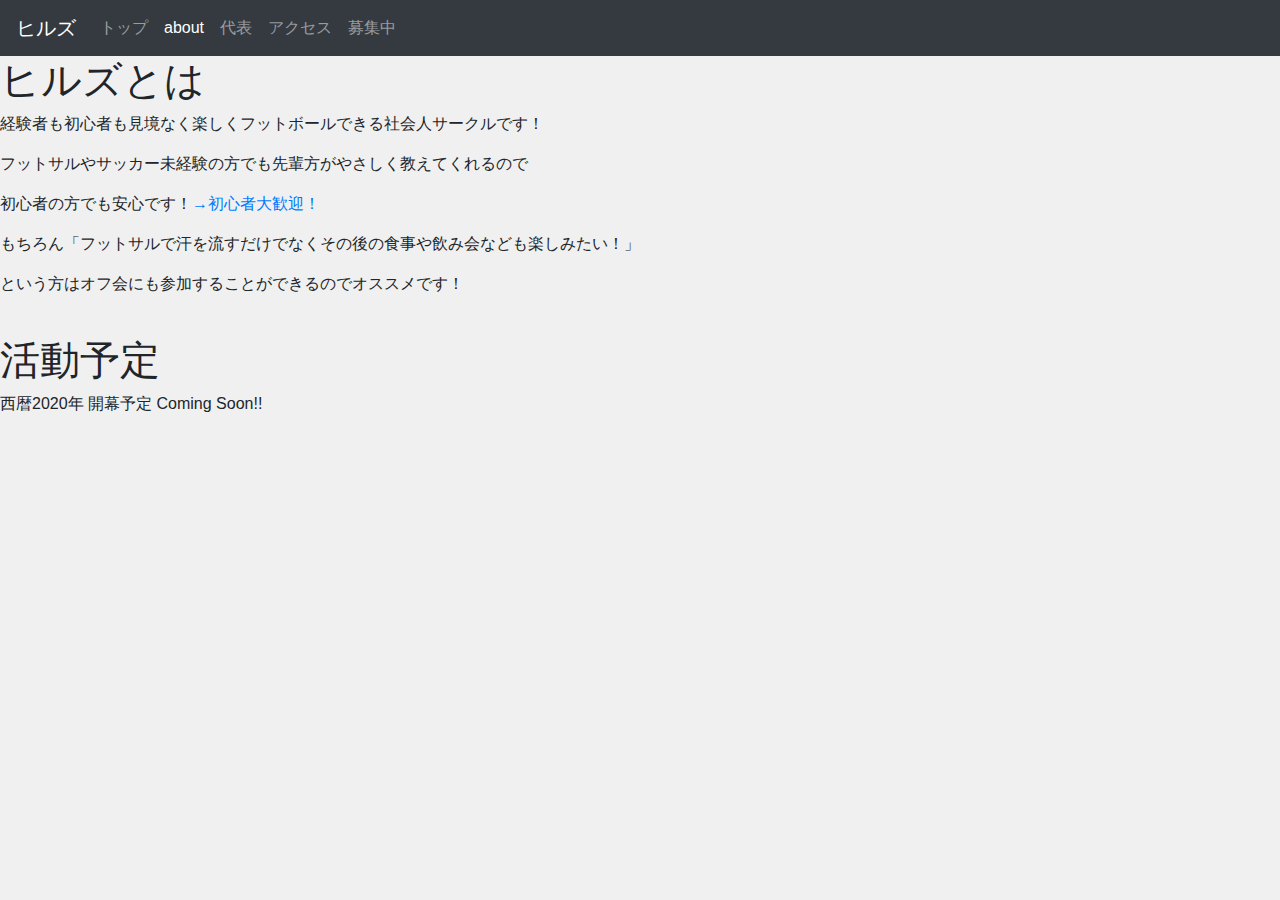
==== about.html @ 0e0a85de "first upload about.html" ====
<!DOCTYPE html>
<html lang="ja">
<head>
	<meta charset="UTF-8">
	<meta name="viewport" content="width=device-width, initial-scale=1.0">
	<meta http-equiv="X-UA-Compatible" content="ie=edge">
	<title>ヒルズ｜フットサル｜about</title>
	<link rel="stylesheet" href="https://stackpath.bootstrapcdn.com/bootstrap/4.4.1/css/bootstrap.min.css" integrity="sha384-Vkoo8x4CGsO3+Hhxv8T/Q5PaXtkKtu6ug5TOeNV6gBiFeWPGFN9MuhOf23Q9Ifjh" crossorigin="anonymous">
	<link rel="stylesheet" href="styles.css" type="text/css">
</head>
<body>


	<nav class="navbar navbar-expand-sm navbar-dark bg-dark">
		<!-- style="background-color: #DA5019" -->
		<a class="navbar-brand" href="./index.html">ヒルズ</a>
		<button class="navbar-toggler" data-toggle="collapse" data-target="#navbarNav">
			<span class="navbar-toggler-icon"></span>
		</button>
		<div class="collapse navbar-collapse" id="navbarNav">
			<ul class="navbar-nav mr-auto">
				<li class="nav-item">
					<a class="nav-link" href="./index.html">トップ</a>
				</li>
				<li class="nav-item active">
					<a class="nav-link" href="./about.html">about</a>
				</li>
				<li class="nav-item">
					<a class="nav-link" href="#">代表</a>
				</li>
				<li class="nav-item">
					<a class="nav-link" href="#">アクセス</a>
				</li>
				<li class="nav-item">
					<a class="nav-link" href="#">募集中</a>
				</li>
			</ul>
		</div>
	</nav>

	<h1>ヒルズとは</h1>
	<p>経験者も初心者も見境なく楽しくフットボールできる社会人サークルです！</p>
	<p>フットサルやサッカー未経験の方でも先輩方がやさしく教えてくれるので</p>
  <p>初心者の方でも安心です！<a href="">→初心者大歓迎！</a></p>
	<p>もちろん「フットサルで汗を流すだけでなくその後の食事や飲み会なども楽しみたい！」</p>
	<p>という方はオフ会にも参加することができるのでオススメです！</p>
	<br>

	<h1>活動予定</h1>
	<p>西暦2020年 開幕予定 Coming Soon!!</p>


	<script src="https://code.jquery.com/jquery-3.4.1.slim.min.js" integrity="sha384-J6qa4849blE2+poT4WnyKhv5vZF5SrPo0iEjwBvKU7imGFAV0wwj1yYfoRSJoZ+n" crossorigin="anonymous"></script>
	<script src="https://stackpath.bootstrapcdn.com/bootstrap/4.4.1/js/bootstrap.min.js" integrity="sha384-wfSDF2E50Y2D1uUdj0O3uMBJnjuUD4Ih7YwaYd1iqfktj0Uod8GCExl3Og8ifwB6" crossorigin="anonymous"></script>
</body>

</html>
---- styles.css ----
body {
	background-color: #F0F0F0;
	/* background-color: #CCCCCC; */
}

/* .navbar-light .navbar-nav .nav-link {
	color: #ECACB5;
}

.navbar-light .navbar-nav .nav-link:focus, .navbar-light .navbar-nav .nav-link:hover {
	color: #DA6272;
}

.navbar-light .navbar-nav .active>.nav-link, .navbar-light .navbar-nav .nav-link.active, .navbar-light .navbar-nav .nav-link.show, .navbar-light .navbar-nav .show>.nav-link {
    color: #DA6272;
} */

.resizeimage {
	max-width: 640px;
}
.resizeimage img{
	
	width: 100%;
	/* object-position: 100% 50%; */
}

/* .topimg {

} */

.img-gallery {
	padding: 50px;
}

.img-title {
	text-align: center;
	margin: 10px 0;
}

img {
	width: 100%;
}
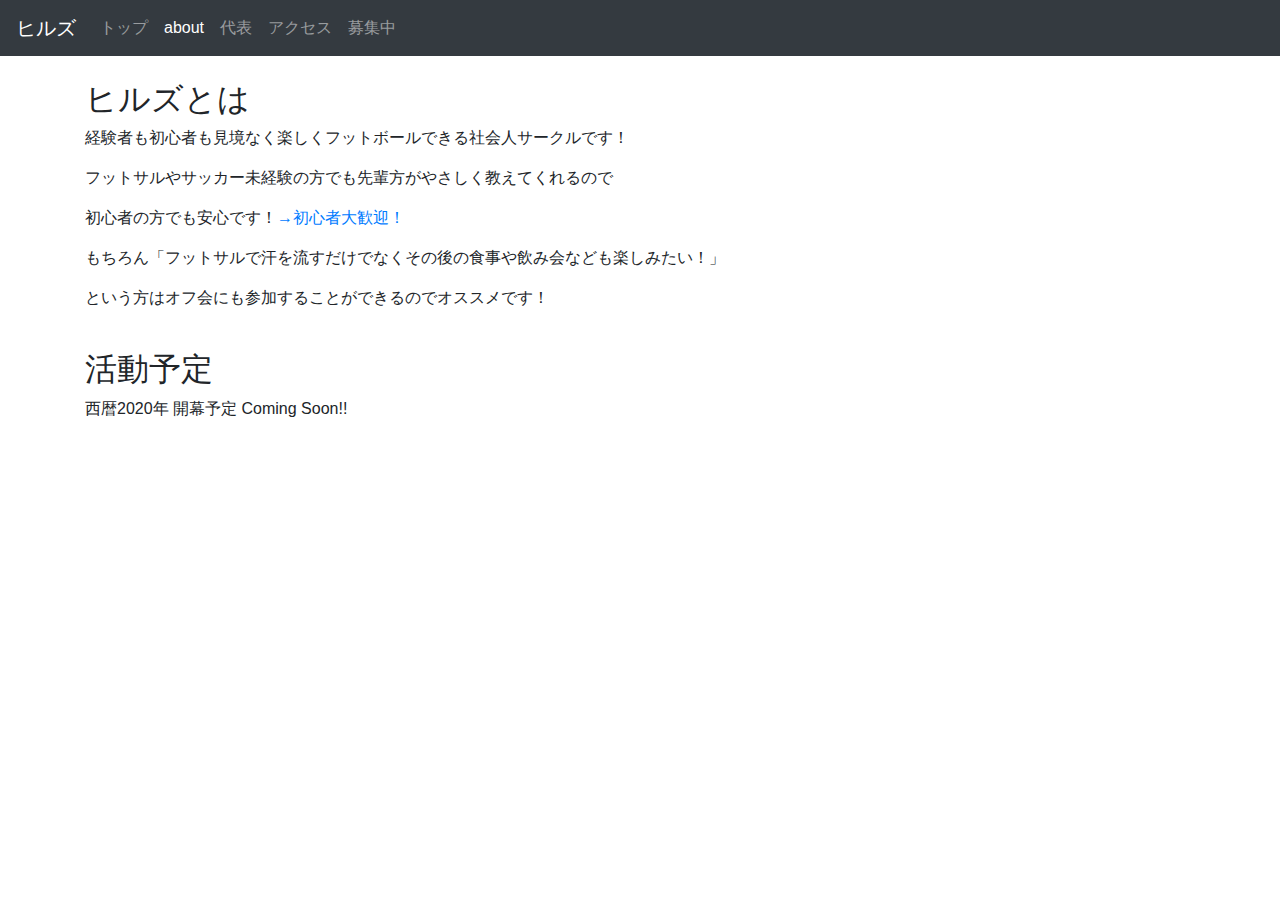
==== commit c094234f: "update index.html" ====
--- a/about.html
+++ b/about.html
@@ -6,11 +6,9 @@
 	<meta http-equiv="X-UA-Compatible" content="ie=edge">
 	<title>ヒルズ｜フットサル｜about</title>
 	<link rel="stylesheet" href="https://stackpath.bootstrapcdn.com/bootstrap/4.4.1/css/bootstrap.min.css" integrity="sha384-Vkoo8x4CGsO3+Hhxv8T/Q5PaXtkKtu6ug5TOeNV6gBiFeWPGFN9MuhOf23Q9Ifjh" crossorigin="anonymous">
-	<link rel="stylesheet" href="styles.css" type="text/css">
+	<link rel="stylesheet" href="css/about.css" type="text/css">
 </head>
 <body>
-
-
 	<nav class="navbar navbar-expand-sm navbar-dark bg-dark">
 		<!-- style="background-color: #DA5019" -->
 		<a class="navbar-brand" href="./index.html">ヒルズ</a>
@@ -26,28 +24,32 @@
 					<a class="nav-link" href="./about.html">about</a>
 				</li>
 				<li class="nav-item">
-					<a class="nav-link" href="#">代表</a>
+					<a class="nav-link" href="./representative.html">代表</a>
 				</li>
 				<li class="nav-item">
-					<a class="nav-link" href="#">アクセス</a>
+					<a class="nav-link" href="./access.html"">アクセス</a>
 				</li>
 				<li class="nav-item">
-					<a class="nav-link" href="#">募集中</a>
+					<a class="nav-link" href="./wanted.html">募集中</a>
 				</li>
 			</ul>
 		</div>
 	</nav>
 
-	<h1>ヒルズとは</h1>
-	<p>経験者も初心者も見境なく楽しくフットボールできる社会人サークルです！</p>
-	<p>フットサルやサッカー未経験の方でも先輩方がやさしく教えてくれるので</p>
-  <p>初心者の方でも安心です！<a href="">→初心者大歓迎！</a></p>
-	<p>もちろん「フットサルで汗を流すだけでなくその後の食事や飲み会なども楽しみたい！」</p>
-	<p>という方はオフ会にも参加することができるのでオススメです！</p>
-	<br>
-
-	<h1>活動予定</h1>
-	<p>西暦2020年 開幕予定 Coming Soon!!</p>
+	<div class="container">
+		<br>
+		<h2>ヒルズとは</h2>
+		<p>経験者も初心者も見境なく楽しくフットボールできる社会人サークルです！</p>
+		<p>フットサルやサッカー未経験の方でも先輩方がやさしく教えてくれるので</p>
+		<p>初心者の方でも安心です！<a href="">→初心者大歓迎！</a></p>
+		<p>もちろん「フットサルで汗を流すだけでなくその後の食事や飲み会なども楽しみたい！」</p>
+		<p>という方はオフ会にも参加することができるのでオススメです！</p>
+		<br>
+	</div>
+	<div class="container">
+		<h2>活動予定</h2>
+		<p>西暦2020年 開幕予定 Coming Soon!!</p>
+	</div>
 
 
 	<script src="https://code.jquery.com/jquery-3.4.1.slim.min.js" integrity="sha384-J6qa4849blE2+poT4WnyKhv5vZF5SrPo0iEjwBvKU7imGFAV0wwj1yYfoRSJoZ+n" crossorigin="anonymous"></script>
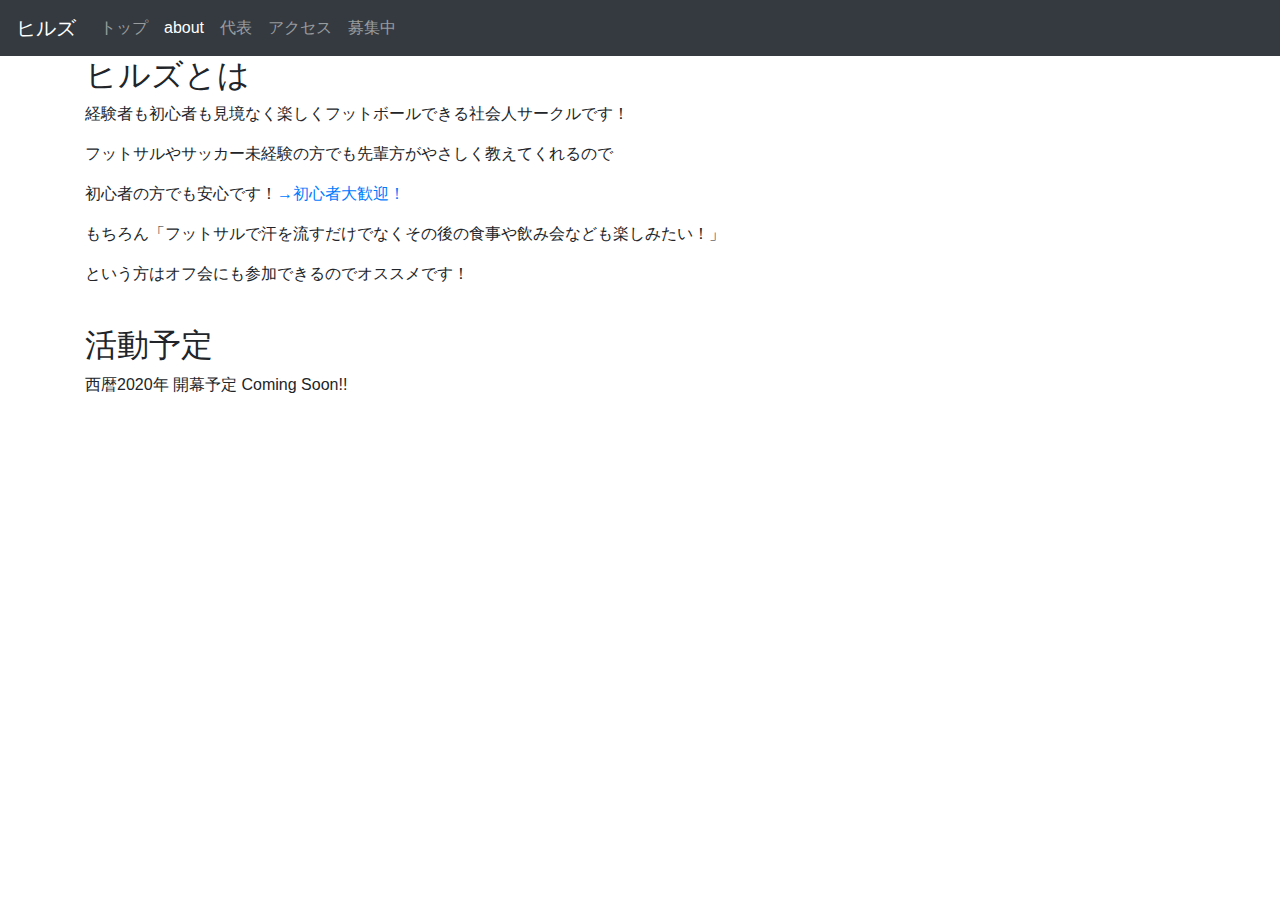
==== commit 6a8a6b4a: "upload about.html" ====
--- a/about.html
+++ b/about.html
@@ -36,14 +36,13 @@
 		</div>
 	</nav>
 
-	<div class="container">
-		<br>
+	<div class="space container">
 		<h2>ヒルズとは</h2>
 		<p>経験者も初心者も見境なく楽しくフットボールできる社会人サークルです！</p>
 		<p>フットサルやサッカー未経験の方でも先輩方がやさしく教えてくれるので</p>
-		<p>初心者の方でも安心です！<a href="">→初心者大歓迎！</a></p>
+		<p>初心者の方でも安心です！<a href="./wanted.html">→初心者大歓迎！</a></p>
 		<p>もちろん「フットサルで汗を流すだけでなくその後の食事や飲み会なども楽しみたい！」</p>
-		<p>という方はオフ会にも参加することができるのでオススメです！</p>
+		<p>という方はオフ会にも参加できるのでオススメです！</p>
 		<br>
 	</div>
 	<div class="container">
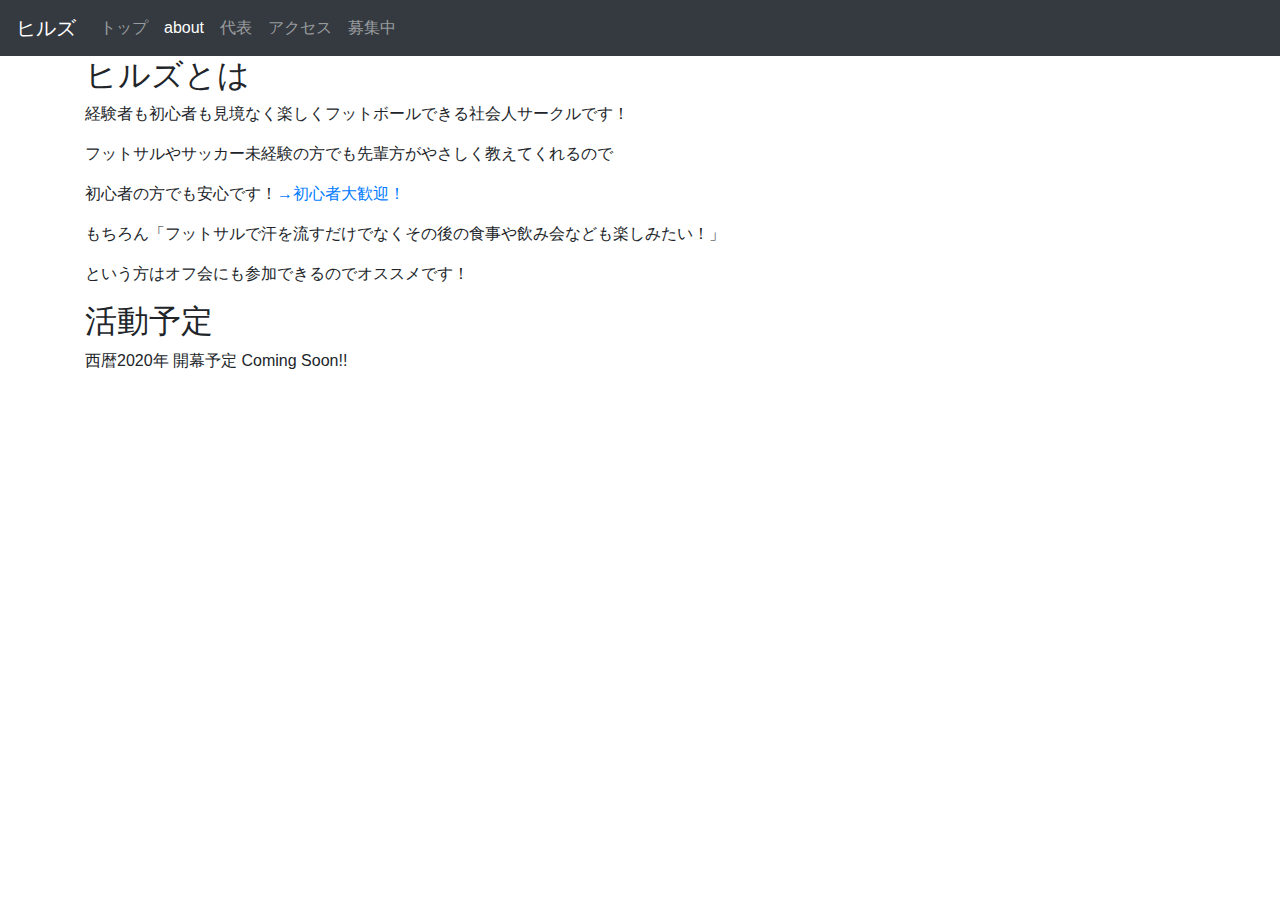
==== commit a8998c30: "20191229 upload about.html" ====
--- a/about.html
+++ b/about.html
@@ -35,19 +35,21 @@
 			</ul>
 		</div>
 	</nav>
-
-	<div class="space container">
+	<div class="aboutspace container">
 		<h2>ヒルズとは</h2>
-		<p>経験者も初心者も見境なく楽しくフットボールできる社会人サークルです！</p>
-		<p>フットサルやサッカー未経験の方でも先輩方がやさしく教えてくれるので</p>
-		<p>初心者の方でも安心です！<a href="./wanted.html">→初心者大歓迎！</a></p>
-		<p>もちろん「フットサルで汗を流すだけでなくその後の食事や飲み会なども楽しみたい！」</p>
-		<p>という方はオフ会にも参加できるのでオススメです！</p>
-		<br>
+		<div class="comment">
+			<p>経験者も初心者も見境なく楽しくフットボールできる社会人サークルです！</p>
+			<p>フットサルやサッカー未経験の方でも先輩方がやさしく教えてくれるので</p>
+			<p>初心者の方でも安心です！<a href="./wanted.html">→初心者大歓迎！</a></p>
+			<p>もちろん「フットサルで汗を流すだけでなくその後の食事や飲み会なども楽しみたい！」</p>
+			<p>という方はオフ会にも参加できるのでオススメです！</p>
+		</div>
 	</div>
-	<div class="container">
+	<div class="aboutspace container">
 		<h2>活動予定</h2>
-		<p>西暦2020年 開幕予定 Coming Soon!!</p>
+		<div class="comment">
+			<p>西暦2020年 開幕予定 Coming Soon!!</p>
+		</div>
 	</div>
 
 
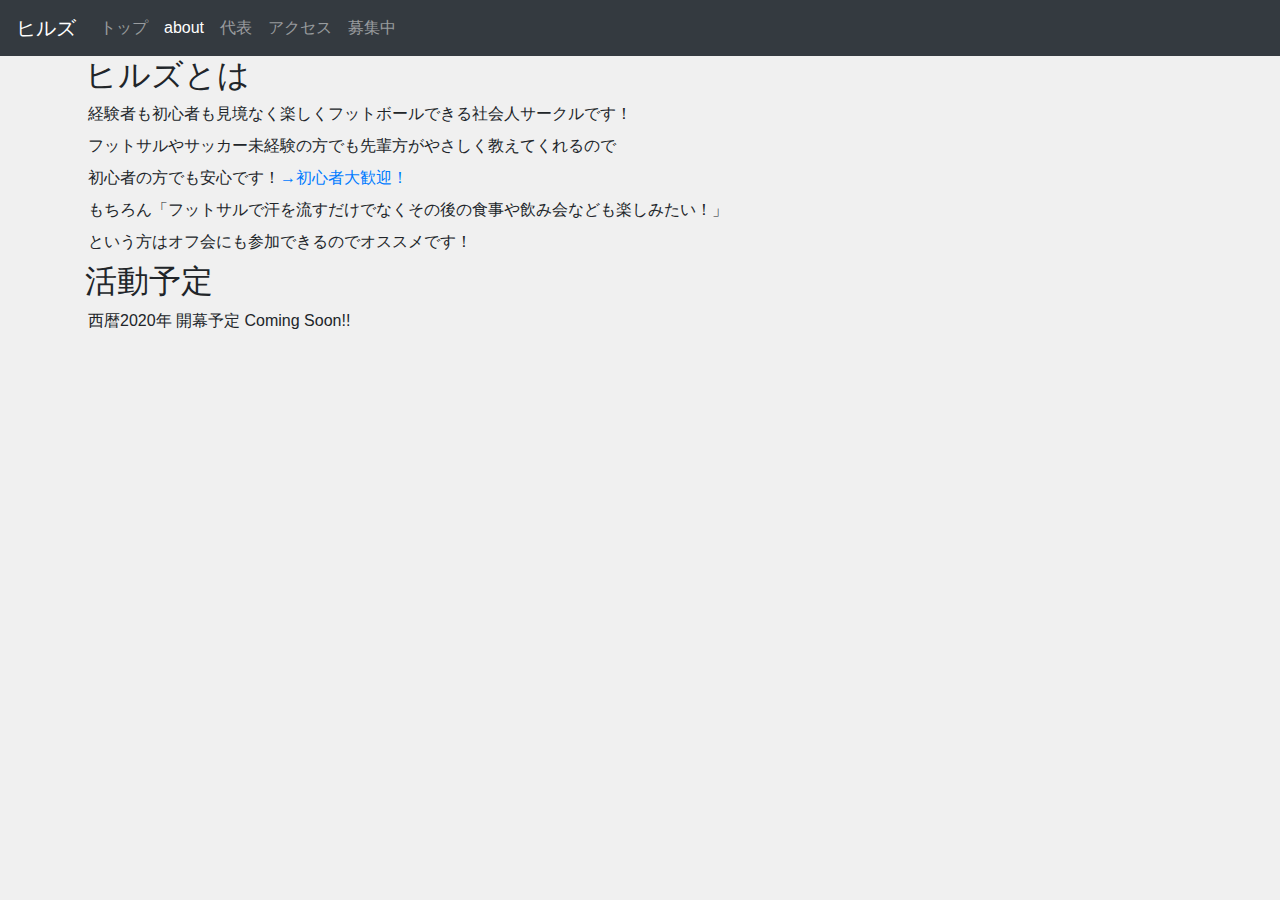
==== commit b81cc9de: "upload about.html" ====
--- a/about.html
+++ b/about.html
@@ -35,8 +35,8 @@
 			</ul>
 		</div>
 	</nav>
-	<div class="aboutspace container">
-		<h2>ヒルズとは</h2>
+	<div class="container">
+		<h2 class="aboutspace">ヒルズとは</h2>
 		<div class="comment">
 			<p>経験者も初心者も見境なく楽しくフットボールできる社会人サークルです！</p>
 			<p>フットサルやサッカー未経験の方でも先輩方がやさしく教えてくれるので</p>
@@ -45,13 +45,12 @@
 			<p>という方はオフ会にも参加できるのでオススメです！</p>
 		</div>
 	</div>
-	<div class="aboutspace container">
-		<h2>活動予定</h2>
+	<div class="container">
+		<h2 class="aboutspace">活動予定</h2>
 		<div class="comment">
 			<p>西暦2020年 開幕予定 Coming Soon!!</p>
 		</div>
 	</div>
-
 
 	<script src="https://code.jquery.com/jquery-3.4.1.slim.min.js" integrity="sha384-J6qa4849blE2+poT4WnyKhv5vZF5SrPo0iEjwBvKU7imGFAV0wwj1yYfoRSJoZ+n" crossorigin="anonymous"></script>
 	<script src="https://stackpath.bootstrapcdn.com/bootstrap/4.4.1/js/bootstrap.min.js" integrity="sha384-wfSDF2E50Y2D1uUdj0O3uMBJnjuUD4Ih7YwaYd1iqfktj0Uod8GCExl3Og8ifwB6" crossorigin="anonymous"></script>
--- a/css/about.css
+++ b/css/about.css
@@ -0,0 +1,15 @@
+body {
+	background-color: #F0F0F0;
+	/* background-color: #CCCCCC; */
+}
+
+div.aboutspace {
+	margin-top: 16px;
+}
+
+div.comment {
+	margin-left: 3px;
+}
+div.comment p {
+	margin-bottom: 8px;
+}
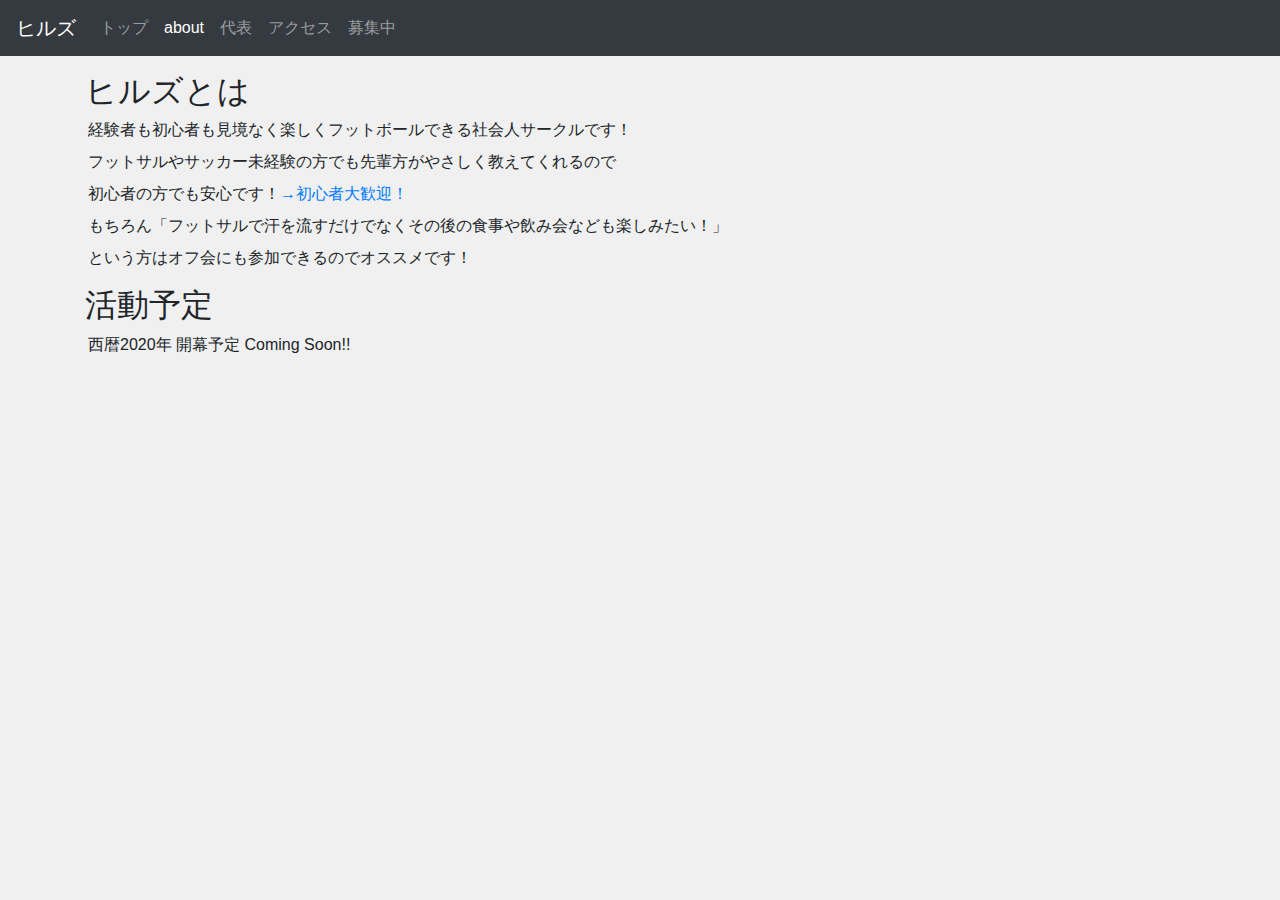
==== commit b6132cad: "upload about.html" ====
--- a/about.html
+++ b/about.html
@@ -35,8 +35,8 @@
 			</ul>
 		</div>
 	</nav>
-	<div class="container">
-		<h2 class="aboutspace">ヒルズとは</h2>
+	<div class="aboutspace container">
+		<h2>ヒルズとは</h2>
 		<div class="comment">
 			<p>経験者も初心者も見境なく楽しくフットボールできる社会人サークルです！</p>
 			<p>フットサルやサッカー未経験の方でも先輩方がやさしく教えてくれるので</p>
@@ -45,8 +45,8 @@
 			<p>という方はオフ会にも参加できるのでオススメです！</p>
 		</div>
 	</div>
-	<div class="container">
-		<h2 class="aboutspace">活動予定</h2>
+	<div class="aboutspace container">
+		<h2>活動予定</h2>
 		<div class="comment">
 			<p>西暦2020年 開幕予定 Coming Soon!!</p>
 		</div>
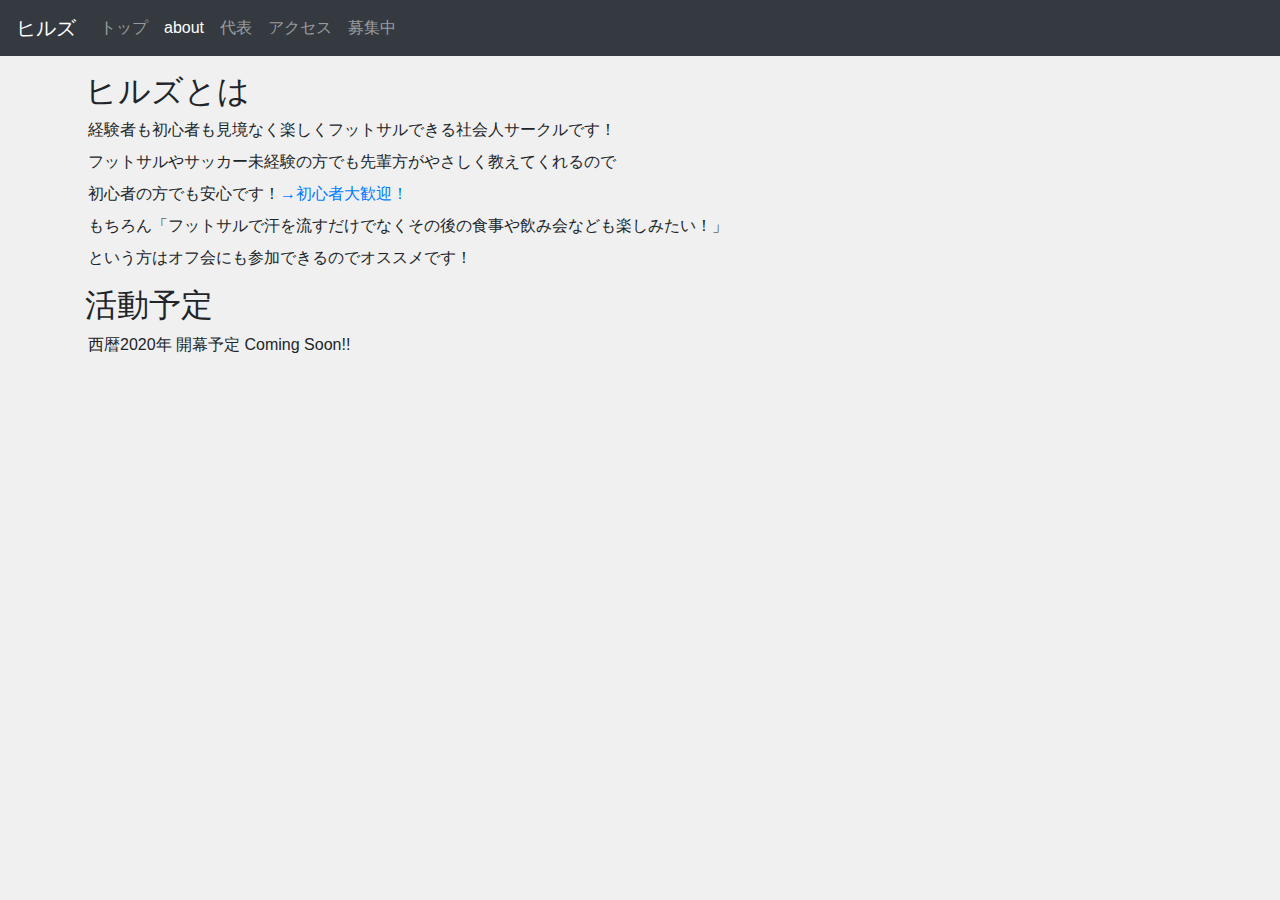
==== commit 2a22fe19: "201930 upload about.html" ====
--- a/about.html
+++ b/about.html
@@ -38,7 +38,7 @@
 	<div class="aboutspace container">
 		<h2>ヒルズとは</h2>
 		<div class="comment">
-			<p>経験者も初心者も見境なく楽しくフットボールできる社会人サークルです！</p>
+			<p>経験者も初心者も見境なく楽しくフットサルできる社会人サークルです！</p>
 			<p>フットサルやサッカー未経験の方でも先輩方がやさしく教えてくれるので</p>
 			<p>初心者の方でも安心です！<a href="./wanted.html">→初心者大歓迎！</a></p>
 			<p>もちろん「フットサルで汗を流すだけでなくその後の食事や飲み会なども楽しみたい！」</p>
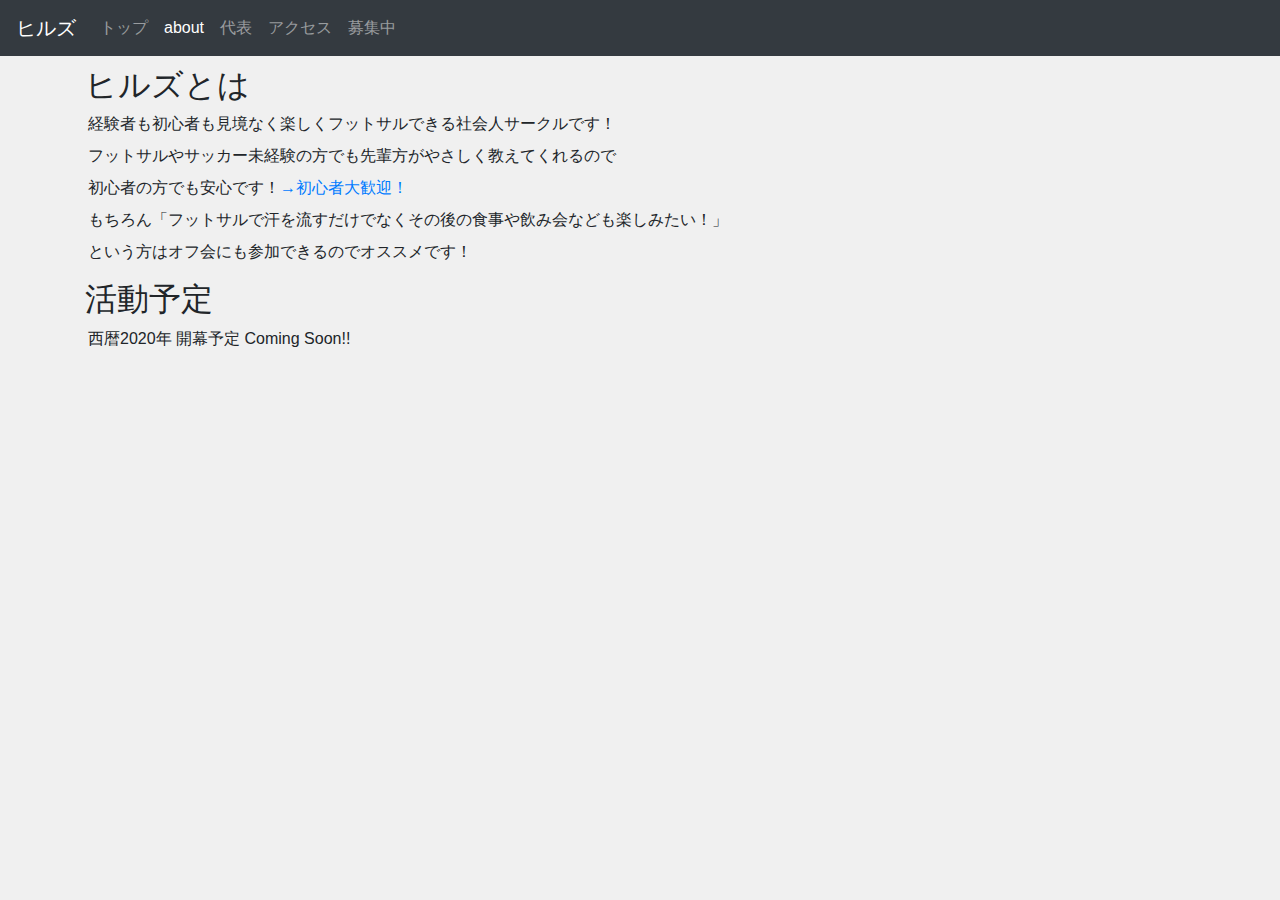
==== commit a83bb10f: "jQueryプラグインによruの実装とヘッダーの固定" ====
--- a/about.html
+++ b/about.html
@@ -9,8 +9,7 @@
 	<link rel="stylesheet" href="css/about.css" type="text/css">
 </head>
 <body>
-	<nav class="navbar navbar-expand-sm navbar-dark bg-dark">
-		<!-- style="background-color: #DA5019" -->
+	<nav class="navbar navbar-expand-sm navbar-dark bg-dark fixed-top">
 		<a class="navbar-brand" href="./index.html">ヒルズ</a>
 		<button class="navbar-toggler" data-toggle="collapse" data-target="#navbarNav">
 			<span class="navbar-toggler-icon"></span>
--- a/css/about.css
+++ b/css/about.css
@@ -1,6 +1,6 @@
 body {
 	background-color: #F0F0F0;
-	/* background-color: #CCCCCC; */
+	padding-top: 50px;
 }
 
 div.aboutspace {
